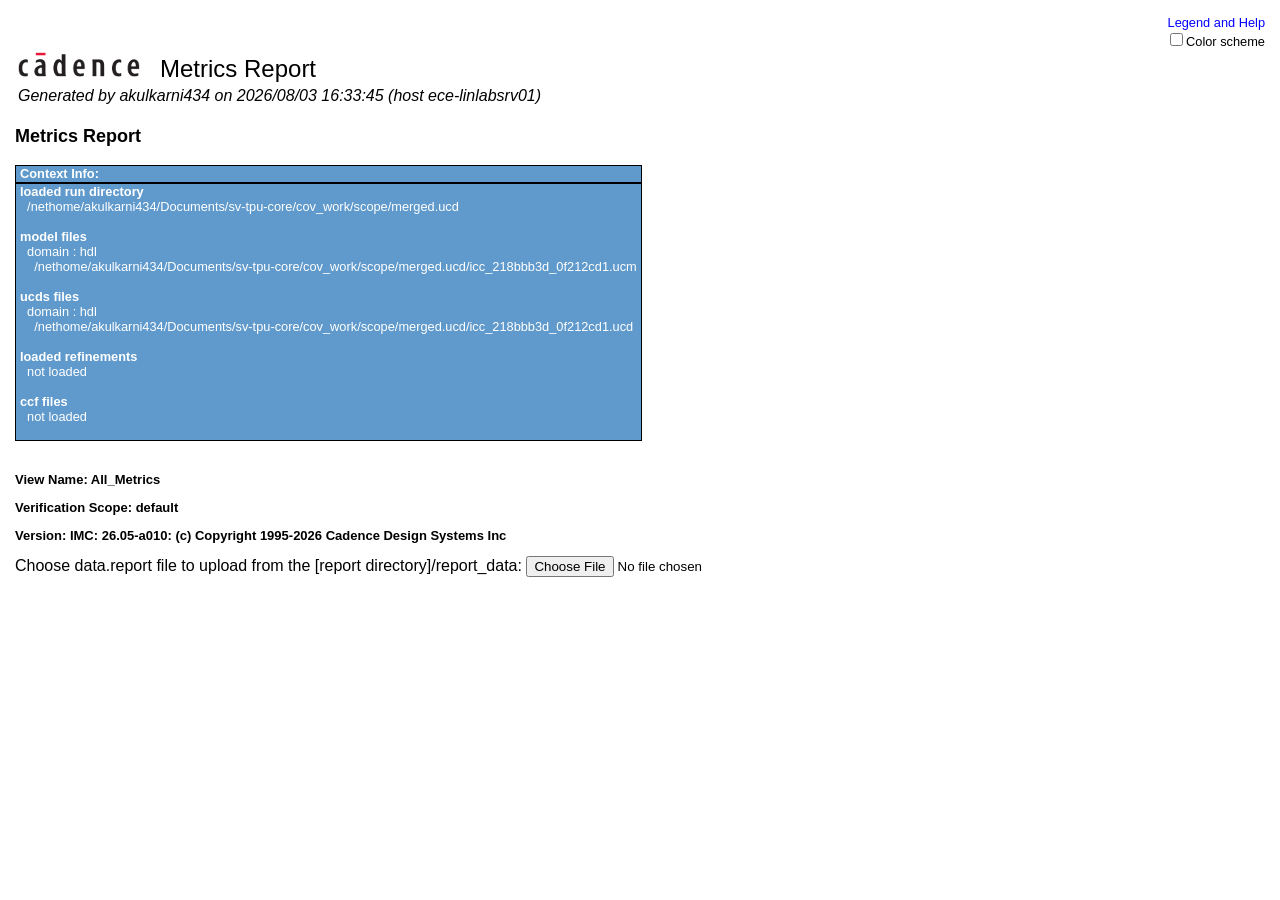
==== cov_work/functional_summary/index_local.html @ a04333dd "updated file log reports" ====
<!DOCTYPE html>
<html>
<head>

<title>Metrics Report</title>
    <script>
        var isDetachable = 1;
        var isReportWithIcons = 0;
        var testName = "data_03-08-2026_04~33~45.report";
    </script>
<!--link type="text/css" rel="stylesheet" href="lib/jquery-ui.css" /-->
<script src="resources/lib/jquery-1.11.1.min.js" type="text/javascript"></script>
<script src="resources/lib/jquery-ui.min.js" type="text/javascript"></script>
<link href="resources/skin-win7/ui.fancytree_no_wrap_title.css" rel="stylesheet" type="text/css">

<script src="resources/src/jquery.fancytree.js" type="text/javascript"></script>
<script src="resources/src/jquery.fancytree.table.js" type="text/javascript"></script>
<script src="resources/src/jquery.fancytree.filter.js" type="text/javascript"></script>
<link type="text/css" rel="stylesheet" href="resources/lib/layout-default-latest.css"/>
<script type="text/javascript" src="resources/lib/jquery.layout-1.3.0.rc30.80.js"></script>
<link href="resources/report/sample.css" rel="stylesheet" type="text/css">
<script src="resources/report/sample.js" type="text/javascript"></script>
<script src="resources/lib/tables_common.js" type="text/javascript"></script>




<!-- For deviding the page to two  -->
<link type="text/css" rel="stylesheet" href="./resources/imc.css"/>



<!-- Add code to initialize the tree when the document is loaded: -->
<script type="text/javascript">
    var tree_table_name_column_index = 2;
    var filesInZip =  -1;
    function postLoadAction(noShow) {
       //callback for tree post load
        showLoading(false);
    }
</script>


</head>


<body class="example">

<!-- manually attach allowOverflow method to pane -->

    <!-- onmouseover="myLayout.allowOverflow('north')" onmouseout="myLayout.resetOverflow(this)"-->

    <p class="fs"><a STYLE="float: right" class="namet" href="resources/legend.html">Legend and Help</a>
            <br>
            <label class="fs" STYLE="float: right"><input class="fs" type="checkbox" id="colorSet"
                                                          title="Color Settings"
                                                          onClick="changeColor()">Color scheme</label>
    </p>
<table width="100%" class="print-friendly">
    <tr>
        <td style="font-size:x-large"><img border="0" src="./resources/cdnlogo.png">&nbsp;&nbsp;&nbsp;Metrics Report</font>
        </td>
    </tr>
    <tr>
        <td><i>Generated by akulkarni434 on 2026/08/03 16:33:45 (host ece-linlabsrv01)</i></td>
    </tr>

</table>

<p class="title">Metrics Report</p>
<table class="print-friendly summary_table">
    <thead>
    <tr>
        <th class="wht_wider"><b>Context Info:</b></th>
    </tr>
    </thead>
    <tr>
        <td class="wht_wider">
        <b>loaded run directory</b><br>&nbsp;&nbsp;/nethome/akulkarni434/Documents/sv-tpu-core/cov_work/scope/merged.ucd<br><br><b>model files</b><br>&nbsp;&nbsp;domain : hdl<br>&nbsp;&nbsp;&nbsp;&nbsp;/nethome/akulkarni434/Documents/sv-tpu-core/cov_work/scope/merged.ucd/icc_218bbb3d_0f212cd1.ucm<br><br><b>ucds files</b><br>&nbsp;&nbsp;domain : hdl<br>&nbsp;&nbsp;&nbsp;&nbsp;/nethome/akulkarni434/Documents/sv-tpu-core/cov_work/scope/merged.ucd/icc_218bbb3d_0f212cd1.ucd<br><br><b>loaded refinements</b><br>&nbsp;&nbsp;not loaded<br><br><b>ccf files</b><br>&nbsp;&nbsp;not loaded<br><br>
        </td>
    </tr>
</table>
<!--RANK HTML LINK PLACEHOLDER--><BR>
<p class="subtitle">View Name: All_Metrics</p>

<p class="subtitle">Verification Scope: default</p>


<p class="subtitle">Version: IMC: 26.05-a010: (c) Copyright 1995-2026 Cadence Design Systems Inc</p>

        <div id="fileChoser">
        <label for="file">Choose data.report file to upload from the [report directory]/report_data:   </label>
        <input type="file" id="files" name="file" accept=".report"/>
        </div>
    <div id="filter_div"  class="description">
        <p>
            <label><b>Verification Hierarchy&nbsp;&nbsp;&nbsp;&nbsp;&nbsp;&nbsp;</b></label>
            <label>Filter by name:</label>
            <input name="search1" placeholder="Filter...">
            <button id="btnResetSearch1">&times;</button>
                
                <span id="matches1"></span>
            <label>&nbsp;&nbsp;&nbsp;&nbsp; </label>
            <button onClick = 'expandAll(true);' title="Expand All">+</button><button onClick = 'expandAll(false);' title="Collapse All">-</button>
        </p>

    </div>
    <div top=20px left=40px id="loading" width=100% align="center"> <img align="center" src="resources/report/spinner.gif" border="0" /> </div>
    <table id="treetable">
        <colgroup>

                <col width="100px">

            </col>

                <col width="100px">

            </col>

                <col width="500px">

            </col>

                <col width="100px">

            </col>

                <col width="100px">

            </col>

                <col width="100px">

            </col>

        </colgroup>
        <thead>
        <tr>
            <th class="wht">
                    Exclusion Rule Type

            </th>
            <th class="wht">
                    UNR

            </th>
            <th class="wht_wider">
                    Name

            </th>
            <th class="wht">
                    Overall Average Grade

            </th>
            <th class="wht">
                    Overall Covered

            </th>
            <th class="wht">
                    Assertion Status Grade

            </th>


        </tr>
        </tr>
        </thead>
        <tbody>
        <tr>
            <td></td>
            <td></td>
            <td></td>
            <td></td>
            <td></td>
        </tr>
        </tbody>
    </table>




<script>
    function initUI(noShowTable) {


            readTreeDataFromFile();

    }

    showLoading(true);

    if (isDetachable) {
        addFileChooserHandler();

    } else {
         createFileFromUrl('report_data/' + testName, testName, 'text/plain').then(file => mapFile());
    }
    showDiv('loading', false);

</script>

</body>
</html>
---- cov_work/functional_summary/resources/skin-win7/ui.fancytree_no_wrap_title.css ----
/*!
 * Fancytree "Win7" skin.
 *
 * DON'T EDIT THE CSS FILE DIRECTLY, since it is automatically generated from
 * the LESS templates.
 */
/*******************************************************************************
 * Common Styles for Fancytree Skins.
 *
 * This section is automatically generated from the `skin-common.less` template.
 ******************************************************************************/
/*------------------------------------------------------------------------------
 * Helpers
 *----------------------------------------------------------------------------*/
.ui-helper-hidden {
    display: none;
}
/*------------------------------------------------------------------------------
 * Container and UL / LI
 *----------------------------------------------------------------------------*/
ul.fancytree-container {
    font-family: tahoma, arial, helvetica;
    font-size: 10pt;
    white-space: nowrap;
    padding: 3px;
    margin: 0;
    background-color: white;
    border: 1px dotted gray;
    overflow: auto;
    min-height: 0%;
    position: relative;
}
ul.fancytree-container ul {
    padding: 0 0 0 16px;
    margin: 0;
}
ul.fancytree-container li {
    list-style-image: none;
    list-style-position: outside;
    list-style-type: none;
    -moz-background-clip: border;
    -moz-background-inline-policy: continuous;
    -moz-background-origin: padding;
    background-attachment: scroll;
    background-color: transparent;
    background-position: 0px 0px;
    background-repeat: repeat-y;
    background-image: none;
    margin: 0;
}
ul.fancytree-container li.fancytree-lastsib {
    background-image: none;
}
ul.fancytree-no-connector > li {
    background-image: none;
}
.ui-fancytree-disabled ul.fancytree-container {
    opacity: 0.5;
    background-color: silver;
}
/*------------------------------------------------------------------------------
 * Common icon definitions
 *----------------------------------------------------------------------------*/
span.fancytree-empty,
span.fancytree-vline,
span.fancytree-expander,
span.fancytree-icon,
span.fancytree-checkbox,
span.fancytree-radio,
span.fancytree-drag-helper-img,
#fancytree-drop-marker {
    width: 16px;
    height: 16px;
    display: inline-block;
    vertical-align: top;
    background-repeat: no-repeat;
    background-position: left;
    background-image: url("icons.gif");
    background-position: 0px 0px;
}
span.fancytree-icon,
span.fancytree-checkbox,
span.fancytree-expander,
span.fancytree-radio,
span.fancytree-custom-icon {
    margin-top: 2px;
}
/* Used by iconclass option */
span.fancytree-custom-icon {
    display: inline-block;
}
/* Used by 'icon' node option: */
img.fancytree-icon {
    width: 16px;
    height: 16px;
    margin-left: 3px;
    margin-top: 2px;
    vertical-align: top;
    border-style: none;
}
/*------------------------------------------------------------------------------
 * Expander icon
 *
 * Note: IE6 doesn't correctly evaluate multiples class names,
 *		 so we create combined class names that can be used in the CSS.
 *
 * Prefix: fancytree-exp-
 * 1st character: 'e': expanded, 'c': collapsed, 'n': no children
 * 2nd character (optional): 'd': lazy (Delayed)
 * 3rd character (optional): 'l': Last sibling
 *----------------------------------------------------------------------------*/
span.fancytree-expander {
    cursor: pointer;
}
.fancytree-exp-n span.fancytree-expander,
.fancytree-exp-nl span.fancytree-expander {
    background-image: none;
    cursor: default;
}
.fancytree-exp-n span.fancytree-expander,
.fancytree-exp-n span.fancytree-expander:hover {
    background-position: 0px -64px;
}
.fancytree-exp-nl span.fancytree-expander,
.fancytree-exp-nl span.fancytree-expander:hover {
    background-position: -16px -64px;
}
.fancytree-exp-c span.fancytree-expander {
    background-position: 0px -80px;
}
.fancytree-exp-c span.fancytree-expander:hover {
    background-position: -16px -80px;
}
.fancytree-exp-cl span.fancytree-expander {
    background-position: 0px -96px;
}
.fancytree-exp-cl span.fancytree-expander:hover {
    background-position: -16px -96px;
}
.fancytree-exp-cd span.fancytree-expander {
    background-position: -64px -80px;
}
.fancytree-exp-cd span.fancytree-expander:hover {
    background-position: -80px -80px;
}
.fancytree-exp-cdl span.fancytree-expander {
    background-position: -64px -96px;
}
.fancytree-exp-cdl span.fancytree-expander:hover {
    background-position: -80px -96px;
}
.fancytree-exp-e span.fancytree-expander,
.fancytree-exp-ed span.fancytree-expander {
    background-position: -32px -80px;
}
.fancytree-exp-e span.fancytree-expander:hover,
.fancytree-exp-ed span.fancytree-expander:hover {
    background-position: -48px -80px;
}
.fancytree-exp-el span.fancytree-expander,
.fancytree-exp-edl span.fancytree-expander {
    background-position: -32px -96px;
}
.fancytree-exp-el span.fancytree-expander:hover,
.fancytree-exp-edl span.fancytree-expander:hover {
    background-position: -48px -96px;
}
/*------------------------------------------------------------------------------
 * Checkbox icon
 *----------------------------------------------------------------------------*/
span.fancytree-checkbox {
    margin-left: 3px;
    background-position: 0px -32px;
}
span.fancytree-checkbox:hover {
    background-position: -16px -32px;
}
.fancytree-partsel span.fancytree-checkbox {
    background-position: -64px -32px;
}
.fancytree-partsel span.fancytree-checkbox:hover {
    background-position: -80px -32px;
}
.fancytree-selected span.fancytree-checkbox {
    background-position: -32px -32px;
}
.fancytree-selected span.fancytree-checkbox:hover {
    background-position: -48px -32px;
}
.fancytree-unselectable span.fancytree-checkbox,
.fancytree-unselectable span.fancytree-checkbox:hover {
    opacity: 0.4;
    filter: alpha(opacity=40);
    background-position: 0px -32px;
}
/*------------------------------------------------------------------------------
 * Radiobutton icon
 * This is a customization, that may be activated by overriding the 'checkbox'
 * class name as 'fancytree-radio' in the tree options.
 *----------------------------------------------------------------------------*/
.fancytree-radio span.fancytree-checkbox {
    background-position: 0px -48px;
}
.fancytree-radio span.fancytree-checkbox:hover {
    background-position: -16px -48px;
}
.fancytree-radio .fancytree-partsel span.fancytree-checkbox {
    background-position: -64px -48px;
}
.fancytree-radio .fancytree-partsel span.fancytree-checkbox:hover {
    background-position: -80px -48px;
}
.fancytree-radio .fancytree-selected span.fancytree-checkbox {
    background-position: -32px -48px;
}
.fancytree-radio .fancytree-selected span.fancytree-checkbox:hover {
    background-position: -48px -48px;
}
.fancytree-radio .fancytree-unselectable span.fancytree-checkbox,
.fancytree-radio .fancytree-unselectable span.fancytree-checkbox:hover {
    background-position: 0px -48px;
}
/*------------------------------------------------------------------------------
 * Node type icon
 * Note: IE6 doesn't correctly evaluate multiples class names,
 *		 so we create combined class names that can be used in the CSS.
 *
 * Prefix: fancytree-ico-
 * 1st character: 'e': expanded, 'c': collapsed
 * 2nd character (optional): 'f': folder
 *----------------------------------------------------------------------------*/
span.fancytree-icon {
    margin-left: 3px;
    background-position: 0px 0px;
}
/* Documents */
.fancytree-ico-c span.fancytree-icon:hover {
    background-position: -16px 0px;
}
.fancytree-has-children.fancytree-ico-c span.fancytree-icon {
    background-position: -32px 0px;
}
.fancytree-has-children.fancytree-ico-c span.fancytree-icon:hover {
    background-position: -48px 0px;
}
.fancytree-ico-e span.fancytree-icon {
    background-position: -64px 0px;
}
.fancytree-ico-e span.fancytree-icon:hover {
    background-position: -80px 0px;
}
/* Folders */
.fancytree-ico-cf span.fancytree-icon {
    background-position: 0px -16px;
}
.fancytree-ico-cf span.fancytree-icon:hover {
    background-position: -16px -16px;
}
.fancytree-has-children.fancytree-ico-cf span.fancytree-icon {
    background-position: -32px -16px;
}
.fancytree-has-children.fancytree-ico-cf span.fancytree-icon:hover {
    background-position: -48px -16px;
}
.fancytree-ico-ef span.fancytree-icon {
    background-position: -64px -16px;
}
.fancytree-ico-ef span.fancytree-icon:hover {
    background-position: -80px -16px;
}
.fancytree-loading span.fancytree-expander,
.fancytree-loading span.fancytree-expander:hover,
.fancytree-statusnode-wait span.fancytree-icon,
.fancytree-statusnode-wait span.fancytree-icon:hover {
    background-image: url("loading.gif");
    background-position: 0px 0px;
}
/* Status node icons */
.fancytree-statusnode-error span.fancytree-icon,
.fancytree-statusnode-error span.fancytree-icon:hover {
    background-position: 0px -112px;
}
/*------------------------------------------------------------------------------
 * Node titles and highlighting
 *----------------------------------------------------------------------------*/
span.fancytree-node {
    /* See #117 */
    display: flex;
    width: 100%;
    margin-top: 1px;
    min-height: 20px;
}
span.fancytree-title {
    color: black;
    cursor: pointer;
    display: inline;
    vertical-align: top;
    min-height: 20px;
    padding: 0 3px 0 3px;
    margin: 0px 0 0 3px;
    border: 1px solid transparent;
    -webkit-border-radius: 3px;
    -moz-border-radius: 3px;
    -ms-border-radius: 3px;
    -o-border-radius: 3px;
    border-radius: 3px;
    text-wrap: nowrap;
}
span.fancytree-node.fancytree-error span.fancytree-title {
    color: red;
}
/*------------------------------------------------------------------------------
 * Drag'n'drop support
 *----------------------------------------------------------------------------*/
div.fancytree-drag-helper a {
    border: 1px solid gray;
    background-color: white;
    padding-left: 5px;
    padding-right: 5px;
    opacity: 0.8;
}
div.fancytree-drag-helper.fancytree-drop-reject {
    border-color: red;
}
div.fancytree-drop-accept span.fancytree-drag-helper-img {
    background-position: -32px -112px;
}
div.fancytree-drop-reject span.fancytree-drag-helper-img {
    background-position: -16px -112px;
}
/*** Drop marker icon *********************************************************/
#fancytree-drop-marker {
    width: 32px;
    position: absolute;
    background-position: 0px -128px;
    margin: 0;
}
#fancytree-drop-marker.fancytree-drop-after,
#fancytree-drop-marker.fancytree-drop-before {
    width: 64px;
    background-position: 0px -144px;
}
#fancytree-drop-marker.fancytree-drop-copy {
    background-position: -64px -128px;
}
#fancytree-drop-marker.fancytree-drop-move {
    background-position: -32px -128px;
}
/*** Source node while dragging ***********************************************/
span.fancytree-drag-source {
    background-color: #e0e0e0;
}
span.fancytree-drag-source span.fancytree.title {
    color: gray;
}
/*** Target node while dragging cursor is over it *****************************/
span.fancytree-drop-target.fancytree-drop-accept a {
    background-color: #3169C6 !important;
    color: white !important;
    /* @ IE6 */
    text-decoration: none;
}
/*------------------------------------------------------------------------------
 * 'table' extension
 *----------------------------------------------------------------------------*/
table.fancytree-ext-table {
    border-collapse: collapse;
}
table.fancytree-ext-table span.fancytree-node {
    display: flex;
    overflow: auto;
}
/*------------------------------------------------------------------------------
 * 'columnview' extension
 *----------------------------------------------------------------------------*/
table.fancytree-ext-columnview tbody tr td {
    position: relative;
    border: 1px solid gray;
    vertical-align: top;
    overflow: auto;
}
table.fancytree-ext-columnview tbody tr td > ul {
    padding: 0;
}
table.fancytree-ext-columnview tbody tr td > ul li {
    list-style-image: none;
    list-style-position: outside;
    list-style-type: none;
    -moz-background-clip: border;
    -moz-background-inline-policy: continuous;
    -moz-background-origin: padding;
    background-attachment: scroll;
    background-color: transparent;
    background-position: 0px 0px;
    background-repeat: repeat-y;
    background-image: none;
    /* no v-lines */
    margin: 0;
}
table.fancytree-ext-columnview span.fancytree-node {
    position: relative;
    /* allow positioning of embedded spans */
    display: inline-block;
}
table.fancytree-ext-columnview span.fancytree-node.fancytree-expanded {
    background-color: #CBE8F6;
}
table.fancytree-ext-columnview .fancytree-has-children span.fancytree-cv-right {
    position: absolute;
    right: 3px;
    background-position: 0px -80px;
}
table.fancytree-ext-columnview .fancytree-has-children span.fancytree-cv-right:hover {
    background-position: -16px -80px;
}
/*------------------------------------------------------------------------------
 * 'filter' extension
 *----------------------------------------------------------------------------*/
.fancytree-ext-filter-dimm span.fancytree-node span.fancytree-title {
    color: silver;
    font-weight: lighter;
}
.fancytree-ext-filter-dimm tr.fancytree-submatch span.fancytree-title,
.fancytree-ext-filter-dimm span.fancytree-node.fancytree-submatch span.fancytree-title {
    color: black;
    font-weight: normal;
}
.fancytree-ext-filter-dimm tr.fancytree-match span.fancytree-title,
.fancytree-ext-filter-dimm span.fancytree-node.fancytree-match span.fancytree-title {
    color: black;
    font-weight: bold;
}
.fancytree-ext-filter-hide tr.fancytree-hide,
.fancytree-ext-filter-hide span.fancytree-node.fancytree-hide {
    display: none;
}
.fancytree-ext-filter-hide tr.fancytree-submatch span.fancytree-title,
.fancytree-ext-filter-hide span.fancytree-node.fancytree-submatch span.fancytree-title {
    color: silver;
    font-weight: lighter;
}
.fancytree-ext-filter-hide tr.fancytree-match span.fancytree-title,
.fancytree-ext-filter-hide span.fancytree-node.fancytree-match span.fancytree-title {
    color: black;
    font-weight: normal;
}
/*------------------------------------------------------------------------------
 * 'wide' extension
 *----------------------------------------------------------------------------*/
ul.fancytree-ext-wide {
    position: relative;
    min-width: 100%;
    z-index: 2;
    -webkit-box-sizing: border-box;
    -moz-box-sizing: border-box;
    box-sizing: border-box;
}
ul.fancytree-ext-wide span.fancytree-node > span {
    position: relative;
    z-index: 2;
}
ul.fancytree-ext-wide span.fancytree-node span.fancytree-title {
    position: absolute;
    z-index: 1;
    left: 0px;
    width: 100%;
    margin-left: 0;
    margin-right: 0;
    -webkit-box-sizing: border-box;
    -moz-box-sizing: border-box;
    box-sizing: border-box;
}
/*******************************************************************************
 * Styles specific to this skin.
 *
 * This section is automatically generated from the `ui-fancytree.less` template.
 ******************************************************************************/
/*******************************************************************************
 * Node titles
 */
span.fancytree-active .fancytree-title,
span.fancytree-selected .fancytree-title {
    border-color: #d9d9d9;
    background: #e5e5e5;
    color: inherit;
    background: -moz-linear-gradient(top, #fafafb 0%, #e5e5e5 100%);
    background: -webkit-gradient(linear, left top, left bottom, color-stop(0%, #fafafb), color-stop(100%, #e5e5e5));
    background: -webkit-linear-gradient(top, #fafafb 0%, #e5e5e5 100%);
    background: -o-linear-gradient(top, #fafafb 0%, #e5e5e5 100%);
    background: -ms-linear-gradient(top, #fafafb 0%, #e5e5e5 100%);
    background: linear-gradient(to bottom, #fafafb 0%, #e5e5e5 100%);
    filter: progid:DXImageTransform.Microsoft.gradient(startColorstr='#fafafb', endColorstr='#e5e5e5', GradientType=0);
}
span.fancytree-selected .fancytree-title {
    font-style: italic;
}
.fancytree-treefocus span.fancytree-active .fancytree-title,
.fancytree-treefocus span.fancytree-selected .fancytree-title {
    border-color: #99defd;
    background: #f6fbfd;
    color: inherit;
    background: -moz-linear-gradient(top, #f6fbfd 0%, #d5effc 100%);
    background: -webkit-gradient(linear, left top, left bottom, color-stop(0%, #f6fbfd), color-stop(100%, #d5effc));
    background: -webkit-linear-gradient(top, #f6fbfd 0%, #d5effc 100%);
    background: -o-linear-gradient(top, #f6fbfd 0%, #d5effc 100%);
    background: -ms-linear-gradient(top, #f6fbfd 0%, #d5effc 100%);
    background: linear-gradient(to bottom, #f6fbfd 0%, #d5effc 100%);
    filter: progid:DXImageTransform.Microsoft.gradient(startColorstr='#f6fbfd', endColorstr='#d5effc', GradientType=0);
}
.fancytree-treefocus span.fancytree-focused span.fancytree-title {
    border: 1px solid #719acb;
}
span.fancytree-title:hover {
    border-color: #d8f0fa;
    background: #f8fcfe;
    color: inherit;
    background: -moz-linear-gradient(top, #f8fcfe 0%, #eff9fe 100%);
    background: -webkit-gradient(linear, left top, left bottom, color-stop(0%, #f8fcfe), color-stop(100%, #eff9fe));
    background: -webkit-linear-gradient(top, #f8fcfe 0%, #eff9fe 100%);
    background: -o-linear-gradient(top, #f8fcfe 0%, #eff9fe 100%);
    background: -ms-linear-gradient(top, #f8fcfe 0%, #eff9fe 100%);
    background: linear-gradient(to bottom, #f8fcfe 0%, #eff9fe 100%);
    filter: progid:DXImageTransform.Microsoft.gradient(startColorstr='#f8fcfe', endColorstr='#eff9fe', GradientType=0);
}
span.fancytree-active .fancytree-title:hover,
span.fancytree-selected .fancytree-title:hover {
    border-color: #719acb;
    background: #f2f9fd;
    color: inherit;
    background: -moz-linear-gradient(top, #f2f9fd 0%, #c4e8fa 100%);
    background: -webkit-gradient(linear, left top, left bottom, color-stop(0%, #f2f9fd), color-stop(100%, #c4e8fa));
    background: -webkit-linear-gradient(top, #f2f9fd 0%, #c4e8fa 100%);
    background: -o-linear-gradient(top, #f2f9fd 0%, #c4e8fa 100%);
    background: -ms-linear-gradient(top, #f2f9fd 0%, #c4e8fa 100%);
    background: linear-gradient(to bottom, #f2f9fd 0%, #c4e8fa 100%);
    filter: progid:DXImageTransform.Microsoft.gradient(startColorstr='#f2f9fd', endColorstr='#c4e8fa', GradientType=0);
}
/*******************************************************************************
 * 'table' extension
 */
table.fancytree-ext-table tbody tr td {
    border: 1px solid #ededed;
}
table.fancytree-ext-table tbody tr:hover {
    border-color: inherit;
    background: #f8fcfe;
    color: inherit;
    background: -moz-linear-gradient(top, #f8fcfe 0%, #eff9fe 100%);
    background: -webkit-gradient(linear, left top, left bottom, color-stop(0%, #f8fcfe), color-stop(100%, #eff9fe));
    background: -webkit-linear-gradient(top, #f8fcfe 0%, #eff9fe 100%);
    background: -o-linear-gradient(top, #f8fcfe 0%, #eff9fe 100%);
    background: -ms-linear-gradient(top, #f8fcfe 0%, #eff9fe 100%);
    background: linear-gradient(to bottom, #f8fcfe 0%, #eff9fe 100%);
    filter: progid:DXImageTransform.Microsoft.gradient(startColorstr='#f8fcfe', endColorstr='#eff9fe', GradientType=0);
    outline: 1px solid #d8f0fa;
}
table.fancytree-ext-table tbody tr.fancytree-focused {
    outline: 1px dotted #090402;
}
table.fancytree-ext-table tbody span.fancytree-focused span.fancytree-title {
    outline: solid dotted black;
}
table.fancytree-ext-table tbody span.fancytree-title:hover {
    border: 1px solid transparent;
    background: inherit;
    background: transparent;
    background: none;
    filter: none;
}
table.fancytree-ext-table tbody tr.fancytree-active:hover,
table.fancytree-ext-table tbody tr.fancytree-selected:hover {
    border-color: inherit;
    background: #f2f9fd;
    color: inherit;
    background: -moz-linear-gradient(top, #f2f9fd 0%, #c4e8fa 100%);
    background: -webkit-gradient(linear, left top, left bottom, color-stop(0%, #f2f9fd), color-stop(100%, #c4e8fa));
    background: -webkit-linear-gradient(top, #f2f9fd 0%, #c4e8fa 100%);
    background: -o-linear-gradient(top, #f2f9fd 0%, #c4e8fa 100%);
    background: -ms-linear-gradient(top, #f2f9fd 0%, #c4e8fa 100%);
    background: linear-gradient(to bottom, #f2f9fd 0%, #c4e8fa 100%);
    filter: progid:DXImageTransform.Microsoft.gradient(startColorstr='#f2f9fd', endColorstr='#c4e8fa', GradientType=0);
    outline: 1px solid #B6E6FB;
}
table.fancytree-ext-table tbody tr.fancytree-active,
table.fancytree-ext-table tbody tr.fancytree-selected {
    border-color: inherit;
    background: #f6fbfd;
    color: inherit;
    background: -moz-linear-gradient(top, #f6fbfd 0%, #d5effc 100%);
    background: -webkit-gradient(linear, left top, left bottom, color-stop(0%, #f6fbfd), color-stop(100%, #d5effc));
    background: -webkit-linear-gradient(top, #f6fbfd 0%, #d5effc 100%);
    background: -o-linear-gradient(top, #f6fbfd 0%, #d5effc 100%);
    background: -ms-linear-gradient(top, #f6fbfd 0%, #d5effc 100%);
    background: linear-gradient(to bottom, #f6fbfd 0%, #d5effc 100%);
    filter: progid:DXImageTransform.Microsoft.gradient(startColorstr='#f6fbfd', endColorstr='#d5effc', GradientType=0);
    outline: 1px solid #99DEFD;
}
---- cov_work/functional_summary/resources/lib/layout-default-latest.css ----
/*
 * Default Layout Theme
 *
 * Created for jquery.layout 
 *
 * Copyright (c) 2010 
 *   Fabrizio Balliano (http://www.fabrizioballiano.net)
 *   Kevin Dalman (http://allpro.net)
 *
 * Dual licensed under the GPL (http://www.gnu.org/licenses/gpl.html)
 * and MIT (http://www.opensource.org/licenses/mit-license.php) licenses.
 *
 * Last Updated: 2010-02-10
 * NOTE: For best code readability, view this with a fixed-space font and tabs equal to 4-chars
 */

/*
 *	DEFAULT FONT
 *	Just to make demo-pages look better - not actually relevant to Layout!
 */
body {
	font-family: Geneva, Arial, Helvetica, sans-serif;
	font-size:   100%;
	*font-size:  80%;
}

/*
 *	PANES & CONTENT-DIVs
 */
.ui-layout-pane { /* all 'panes' */
	background:	#FFF; 
	border:		1px solid #BBB;
	padding:	10px; 
	overflow:	auto;
	/* DO NOT add scrolling (or padding) to 'panes' that have a content-div,
	   otherwise you may get double-scrollbars - on the pane AND on the content-div
	   - use ui-layout-wrapper class if pane has a content-div
	   - use ui-layout-container if pane has an inner-layout
	*/
	}
	/* (scrolling) content-div inside pane allows for fixed header(s) and/or footer(s) */
	.ui-layout-content {
		padding:	10px;
		position:	relative; /* contain floated or positioned elements */
		overflow:	auto; /* add scrolling to content-div */
	}

/*
 *	UTILITY CLASSES
 *	Must come AFTER pane-class above so will override
 *	These classes are NOT auto-generated and are NOT used by Layout
 */
.layout-child-container,
.layout-content-container {
	padding:	0;
	overflow:	hidden;
}
.layout-child-container {
	border:		0; /* remove border because inner-layout-panes probably have borders */
}
.layout-scroll {
	overflow:	auto;
}
.layout-hide {
	display:	none;
}

/*
 *	RESIZER-BARS
 */
.ui-layout-resizer	{ /* all 'resizer-bars' */
	background:		#DDD;
	border:			1px solid #BBB;
	border-width:	0;
	}
	.ui-layout-resizer-drag {		/* REAL resizer while resize in progress */
	}
	.ui-layout-resizer-hover	{	/* affects both open and closed states */
	}
	/* NOTE: It looks best when 'hover' and 'dragging' are set to the same color,
		otherwise color shifts while dragging when bar can't keep up with mouse */
	.ui-layout-resizer-open-hover ,	/* hover-color to 'resize' */
	.ui-layout-resizer-dragging {	/* resizer beging 'dragging' */
		background: #C4E1A4;
	}
	.ui-layout-resizer-dragging {	/* CLONED resizer being dragged */
		border: 	 1px solid #BBB;
	}
	.ui-layout-resizer-north-dragging,
	.ui-layout-resizer-south-dragging {
		border-width:	1px 0;
	}
	.ui-layout-resizer-west-dragging,
	.ui-layout-resizer-east-dragging {
		border-width:	0 1px;
	}
	/* NOTE: Add a 'dragging-limit' color to provide visual feedback when resizer hits min/max size limits */
	.ui-layout-resizer-dragging-limit {	/* CLONED resizer at min or max size-limit */
		background: #E1A4A4; /* red */
	}

	.ui-layout-resizer-closed-hover	{ /* hover-color to 'slide open' */
		background: #EBD5AA;
	}
	.ui-layout-resizer-sliding {	/* resizer when pane is 'slid open' */
		opacity: .10; /* show only a slight shadow */
		filter:  alpha(opacity=10);
		}
		.ui-layout-resizer-sliding-hover {	/* sliding resizer - hover */
			opacity: 1.00; /* on-hover, show the resizer-bar normally */
			filter:  alpha(opacity=100);
		}
		/* sliding resizer - add 'outside-border' to resizer on-hover 
		 * this sample illustrates how to target specific panes and states */
		.ui-layout-resizer-north-sliding-hover	{ border-bottom-width:	1px; }
		.ui-layout-resizer-south-sliding-hover	{ border-top-width:		1px; }
		.ui-layout-resizer-west-sliding-hover	{ border-right-width:	1px; }
		.ui-layout-resizer-east-sliding-hover	{ border-left-width:	1px; }

/*
 *	TOGGLER-BUTTONS
 */
.ui-layout-toggler {
	border: 1px solid #BBB; /* match pane-border */
	background-color: #BBB;
	}
	.ui-layout-resizer-hover .ui-layout-toggler {
		opacity: .60;
		filter:  alpha(opacity=60);
	}
	.ui-layout-toggler-hover , /* need when NOT resizable */
	.ui-layout-resizer-hover .ui-layout-toggler-hover { /* need specificity when IS resizable */
		background-color: #FC6;
		opacity: 1.00;
		filter:  alpha(opacity=100);
	}
	.ui-layout-toggler-north ,
	.ui-layout-toggler-south {
		border-width: 0 1px; /* left/right borders */
	}
	.ui-layout-toggler-west ,
	.ui-layout-toggler-east {
		border-width: 1px 0; /* top/bottom borders */
	}
	/* hide the toggler-button when the pane is 'slid open' */
	.ui-layout-resizer-sliding  .ui-layout-toggler {
		display: none;
	}
	/*
	 *	style the text we put INSIDE the togglers
	 */
	.ui-layout-toggler .content {
		color:			#666;
		font-size:		12px;
		font-weight:	bold;
		width:			100%;
		padding-bottom:	0.35ex; /* to 'vertically center' text inside text-span */
	}

/*
 *	PANE-MASKS
 *	these styles are hard-coded on mask elems, but are also 
 *	included here as !important to ensure will overrides any generic styles
 */
.ui-layout-mask {
	border:		none !important;
	padding:	0 !important;
	margin:		0 !important;
	overflow:	hidden !important;
	position:	absolute !important;
	opacity:	0 !important;
	filter:		Alpha(Opacity="0") !important;
}
.ui-layout-mask-inside-pane { /* masks always inside pane EXCEPT when pane is an iframe */
	top:		0 !important;
	left:		0 !important;
	width:		100% !important;
	height:		100% !important;
}
div.ui-layout-mask {}		/* standard mask for iframes */
iframe.ui-layout-mask {}	/* extra mask for objects/applets */

/*
 *	Default printing styles
 */
@media print {
	/*
	 *	Unless you want to print the layout as it appears onscreen,
	 *	these html/body styles are needed to allow the content to 'flow'
	 */
	html {
		height:		auto !important;
		overflow:	visible !important;
	}
	body.ui-layout-container {
		position:	static !important;
		top:		auto !important;
		bottom:		auto !important;
		left:		auto !important;
		right:		auto !important;
		/* only IE6 has container width & height set by Layout */
		_width:		auto !important;
		_height:	auto !important;
	}
	.ui-layout-resizer, .ui-layout-toggler {
		display:	none !important;
	}
	/*
	 *	Default pane print styles disables positioning, borders and backgrounds.
	 *	You can modify these styles however it suit your needs.
	 */
	.ui-layout-pane {
		border:		none !important;
		background:	 transparent !important;
		position:	relative !important;
		top:		auto !important;
		bottom:		auto !important;
		left:		auto !important;
		right:		auto !important;
		width:		auto !important;
		height:		auto !important;
		overflow:	visible !important;
	}
}
---- cov_work/functional_summary/resources/report/sample.css ----
a.external {
	background: url("[data-uri]") 100% 50% no-repeat;
	padding-right: 13px;
}
body.example {
	margin: 15px;
	font-family: sans-serif;
	font-size: 1em;
}
body.example h1 {
	font-size: 1.2em;
}
body.example h2 {
	font-size: 1em;
}

body.example .description,
body.example .sample-links {
/*	border: thin solid gray; */
	background: #f8f8f8 url(images/bg_fallback.png) 0 0 repeat-x;
    background: -moz-linear-gradient(top, #f8f8f8 0%, #d4d4d4 100%);
    background: -webkit-gradient(linear, left top, left bottom, color-stop(0%,#f8f8f8), color-stop(100%,#d4d4d4));
    background: -webkit-linear-gradient(top, #f8f8f8 0%,#d4d4d4 100%);
    background: -o-linear-gradient(top, #f8f8f8 0%,#d4d4d4 100%);
    background: -ms-linear-gradient(top, #f8f8f8 0%,#d4d4d4 100%);
    background: linear-gradient(top, #f8f8f8 0%,#d4d4d4 100%);
    -webkit-box-shadow: 0 1px 0 rgba(255,255,255,0.6) inset;
    -moz-box-shadow: 0 1px 0 rgba(255,255,255,0.6) inset;
    box-shadow: 0 1px 0 rgba(255,255,255,0.6) inset;   
    border: 1px solid #B6B6B6;
	padding: 5px;
	margin: 5px 0;
	font-size: small;
}

p.version-info {
	color: gray;
	font-size: 0.6em;
}

p.warning,
p.info,
div.info {
	font-size: small;
	background-color: #ffffa0;
	background-image: url(../doc/iconInfo_32x32.png);
	background-repeat: no-repeat;
	padding: 5px;
	padding-left: 40px;
	min-height: 25px;
}
.sampleButtonContainer
{
	margin-right: 10px;
}
.sampleButtonContainer a
{
	color: navy;
	text-decoration: none;
	padding: 1px 3px;
	font-size: 50%;
}
p#sampleButtons h5
{
	font-size: 9pt;
	margin-top: 3px;
	margin-bottom: 3px;
	font-weight: bold;
}

p.sample-links a,
p.sample-links a:visited
{
	color: navy;
	text-decoration: none;
	margin-left: 15px;
	padding: 1px 3px;
	font-size: small;
}
p.sample-links a:hover
{
	text-decoration: underline;
}

pre{
  background:#eee;
  border:1px solid #999;
  padding:.5em;
  margin:.5em;
  font-size:.9em;
}
---- cov_work/functional_summary/resources/imc.css ----
/*
 * Contains css settings used by the browser to display html reports.
 * Can be modified to customize the setings for fonts, text and colors.
*/

/* Overall setting for HTML page
 * font-size can addded to change the size of fonts for the complete page.
*/
body {
    font-family: sans-serif;
    color: black;
    text-indent: 0;
    background-color: white;
}

p.fs {
    font-size: 0.8em;
    font-family: sans-serif;
}

table.print-friendly tr td, table.print-friendly tr th {
    page-break-inside: avoid;
}

table.summary_table {
    font-size: 0.8em;
    font-family: sans-serif;
    border-spacing: 0px;
    border-width: 1px;
    border-style: none;
    border-color: black;
}

table.info_header, table.info_header_aligned {
    font-size: 0.8em;
    font-family: sans-serif;
    border-spacing: 0px;
    border-width: 1px;
    border-style: none;
    border-color: black;
}

table.info_header_aligned {
    width: 80%;
}

table.detail_header {
    font-size: 0.8em;
    font-family: sans-serif;
    border-spacing: 0px;
    border-width: 1;
    border-style: solid;
    border-color: black;
}

td.summary {
    padding: 0px 4px 1px 4px;
    border-style: solid;
    border-color: black;
    border-width: 1px;
    text-align: left;
}

th.summary {
    padding: 0px 4px 1px 4px;
    border-style: solid;
    border-color: black;
    border-width: 1px;
    text-align: left;
}

tr.summary {
    text-align: left;
}

tr.detail {
    text-align: left;
}

A:link {
    color: blue;
}

A:active {
    color: blue;
    outline: none;
}

A:visited {
    color: darkred;
}

A:hover {
    color: red;
}

A:focus {
    -moz-outline-style: none;
}

p.title {
    font-size: large;
    font-weight: BOLD;
    color: BLACK;
    font-family: sans-serif;
}

p.summary_title {
    background-color: ff6666;
    font-size: medium;
    font-weight: BOLD;
    color: BLACK;
    font-family: sans-serif;
}

p.detail_title {
    background-color: ff6666;
    font-size: medium;
    font-weight: BOLD;
    color: BLACK;
    font-family: sans-serif;
}

p.subtitle {
    font-size: small;
    font-weight: BOLD;
    color: BLACK;
    font-family: sans-serif;
}

p.section {
    font-size: medium;
    text-decoration: underline;
    font-weight: BOLD;
    color: BLACK;
    font-family: sans-serif;
}

/* Name field of summary tables */
.namecell, .BOOLEAN_cell, .ENUM_cell, .STRING_cell, .DATE_cell, .UNSIGNED_INT_cell, .UNSIGNED_LONG_cell, .DOUBLE_cell, .namecellHeaderLine {
    background-color: white;
    padding: 0px 4px 1px 4px;
    border-style: solid;
    border-color: black;
    border-width: 1px;
    text-align: left;
    min-width: 100px;
}

.FILE_cell {

    background-color: white;
    padding: 0px 4px 1px 4px;
    border-style: solid;
    border-color: black;
    border-width: 1px;
    text-align: left;
    max-width: 300px;
    min-width: 200px;
    word-wrap: break-word;
     word-break: break-all;
    /*white-space: normal*/
}

.namecellHeaderLine {
    width: 8%;
}

/* data cell field of summary tables depending on the value of data cell */
.rangenone {
    background-color: cccccc;
    padding: 0px 4px 1px 4px;
    border-style: solid;
    border-color: black;
    border-width: 1px;
    text-align: left;
}

.range0 {
    background-color: ff6666;
    padding: 0px 4px 1px 4px;
    border-style: solid;
    border-color: black;
    border-width: 1px;
    text-align: left;
}

.range01to04 {
    background-color: ff9999;
    padding: 0px 4px 1px 4px;
    border-style: solid;
    border-color: black;
    border-width: 1px;
    text-align: left;
}

.range05to09 {
    background-color: ff9999;
    padding: 0px 4px 1px 4px;
    border-style: solid;
    border-color: black;
    border-width: 1px;
    text-align: left;
}

.range10to14 {
    background-color: ff9999;
    padding: 0px 4px 1px 4px;
    border-style: solid;
    border-color: black;
    border-width: 1px;
    text-align: left;
}

.range15to19 {
    background-color: ff9999;
    padding: 0px 4px 1px 4px;
    border-style: solid;
    border-color: black;
    border-width: 1px;
    text-align: left;
}

.range20to24 {
    background-color: ff9999;
    padding: 0px 4px 1px 4px;
    border-style: solid;
    border-color: black;
    border-width: 1px;
    text-align: left;
}

.range25to29 {
    background-color: ffcc99;
    padding: 0px 4px 1px 4px;
    border-style: solid;
    border-color: black;
    border-width: 1px;
    text-align: left;
}

.range30to34 {
    background-color: ffcc99;
    padding: 0px 4px 1px 4px;
    border-style: solid;
    border-color: black;
    border-width: 1px;
    text-align: left;
}

.range35to39 {
    background-color: ffcc99;
    padding: 0px 4px 1px 4px;
    border-style: solid;
    border-color: black;
    border-width: 1px;
    text-align: left;
}

.range40to44 {
    background-color: ffcc99;
    padding: 0px 4px 1px 4px;
    border-style: solid;
    border-color: black;
    border-width: 1px;
    text-align: left;
}

.range45to49 {
    background-color: ffcc99;
    padding: 0px 4px 1px 4px;
    border-style: solid;
    border-color: black;
    border-width: 1px;
    text-align: left;
}

.range50to54 {
    background-color: ffff66;
    padding: 0px 4px 1px 4px;
    border-style: solid;
    border-color: black;
    border-width: 1px;
    text-align: left;
}

.range55to59 {
    background-color: ffff66;
    padding: 0px 4px 1px 4px;
    border-style: solid;
    border-color: black;
    border-width: 1px;
    text-align: left;
}

.range60to64 {
    background-color: ffff66;
    padding: 0px 4px 1px 4px;
    border-style: solid;
    border-color: black;
    border-width: 1px;
    text-align: left;
}

.range65to69 {
    background-color: ffff66;
    padding: 0px 4px 1px 4px;
    border-style: solid;
    border-color: black;
    border-width: 1px;
    text-align: left;
}

.range70to74 {
    background-color: ffff66;
    padding: 0px 4px 1px 4px;
    border-style: solid;
    border-color: black;
    border-width: 1px;
    text-align: left;
}

.range75to79 {
    background-color: #99ff66;
    padding: 0px 4px 1px 4px;
    border-style: solid;
    border-color: black;
    border-width: 1px;
    text-align: left;
}

.range80to84 {
    background-color: #99ff66;
    padding: 0px 4px 1px 4px;
    border-style: solid;
    border-color: black;
    border-width: 1px;
    text-align: left;
}

.range85to89 {
    background-color: #99ff66;
    padding: 0px 4px 1px 4px;
    border-style: solid;
    border-color: black;
    border-width: 1px;
    text-align: left;
}

.range90to94 {
    background-color: #99ff66;
    padding: 0px 4px 1px 4px;
    border-style: solid;
    border-color: black;
    border-width: 1px;
    text-align: left;
}

.range95to99 {
    background-color: #99ff66;
    padding: 0px 4px 1px 4px;
    border-style: solid;
    border-color: black;
    border-width: 1px;
    text-align: left;
}

.range100 {
    background-color: #33cc00;
    padding: 0px 4px 1px 4px;
    border-style: solid;
    border-color: black;
    border-width: 1px;
    text-align: left;
}

a.sht:link {
    text-decoration: none;
    color: blue;
}

a.sht:active {
    text-decoration: none;
    color: blue;
    outline: none;
}

a.sht:visited {
    text-decoration: none;
    color: blue;
}

a.sht:hover {
    text-decoration: none;
    color: red;
}

a.sht:focus {
    -moz-outline-style: none;
}

a.namet:link {
    text-decoration: none;
    color: blue;
}

a.namet:active {
    text-decoration: none;
    color: blue;
    outline: none;
}

a.namet:visited {
    text-decoration: none;
    color: blue;
}

a.namet:hover {
    text-decoration: none;
    color: blue;
}

a.namet:focus {
    -moz-outline-style: none;
}

.wht {
    background-color: #609acc;
    color: #ffffff;
    padding: 0px 4px 1px 4px;
    border-style: solid;
    border-color: black;
    border-width: 1px;
    width: 6em;
    text-align: left;
}

.wht_wide {
    background-color: #609acc;
    padding: 0px 4px 1px 4px;
    color: #ffffff;
    border-style: solid;
    border-color: black;
    border-width: 1px;
    width: 24em;
    text-align: left;
}

.wht_wider {
    background-color: #609acc;
    color: #ffffff;
    padding: 0px 4px 1px 4px;
    border-style: solid;
    border-color: black;
    border-width: 1px;
    text-align: left;
}

/* Font used to generate detail report text */
pre.detail_report_text {
    font-family: Courier;
    font-size: 0.8em;
}

.tooltip {
    color: #000000;
    outline: none;
    cursor: help;
    text-decoration: none;
    position: relative;
    color: #FFFFFF;
}

.tooltip span {
    margin-left: -999em;
    position: absolute;
    display: none;
}

.tooltip:hover span {
    border-radius: 5px 5px;
    -moz-border-radius: 5px;
    -webkit-border-radius: 5px;
    box-shadow: 5px 5px 5px rgba(0, 0, 0, 0.1);
    -webkit-box-shadow: 5px 5px rgba(0, 0, 0, 0.1);
    -moz-box-shadow: 5px 5px rgba(0, 0, 0, 0.1);
    font-family: Calibri, Tahoma, Geneva, sans-serif;
    color: #000000;
    position: absolute;
    left: 1em;
    top: 2em;
    z-index: 99;
    margin-left: 0;
    width: relative;
    display: block;
}

.tooltip:hover em {
    font-family: Candara, Tahoma, Geneva, sans-serif;
    font-size: 1.2em;
    font-weight: bold;
    display: block;
    padding: 0.2em 0 0.6em 0;
}

.classic {
    padding: 0.8em 1em;
}

* html a:hover {
    background: transparent;
}

.classic {
    background: #9FDAEE;
    border: 1px solid #2BB0D7;
}

.pane4-open {
    position: absolute;
    right: 5px;
    width: auto;
    height: auto;
    padding: 5px 10px;
    text-align: center;
    border: 1px solid #999;
    z-index: 20000;
    background: #609acc;
    margin-top: 3px;
}

.report-header {
    background-color: #f8f8f8;
    border-color: #b2b2b2;
    background-image: linear-gradient(0deg, #b2b2b2, #b2b2b2 50%, transparent 50%);
    color: #444444;
    top: 0;
    border-top-width: 0;
    border-bottom-width: 1px;
    display: -webkit-box;
    display: -webkit-flex;
    display: -moz-box;
    display: -moz-flex;
    display: -ms-flexbox;
    display: flex;
    -webkit-user-select: none;
    -moz-user-select: none;
    -ms-user-select: none;
    user-select: none;
    position: absolute;
    right: 0;
    left: 0;
    z-index: 10;
    box-sizing: border-box;
    /*padding: 5px;*/
    width: 100%;
    height: 44px;
    border-width: 0;
    border-style: solid;
    border-top: 1px solid transparent;
    border-bottom: 1px solid #dddddd;
    background-size: 0;
}

.header-text {
    padding-top: 11px;
    padding-bottom: 12px;
    /* color: #444444; */
    line-height: 20px;
    /* position: fixed; */
    /* display: block; */
    padding: 10px;
    width: 100%;
    text-align: center;
}

.info_icon {
    cursor: pointer;
    align: right;
    vertical-align: middle;
    padding: 2px;
    border: 0;

}

.groupTop {
    border-top: 2px solid #000 !important;
    font-weight: bold !important;
    font-style: italic !important;
}
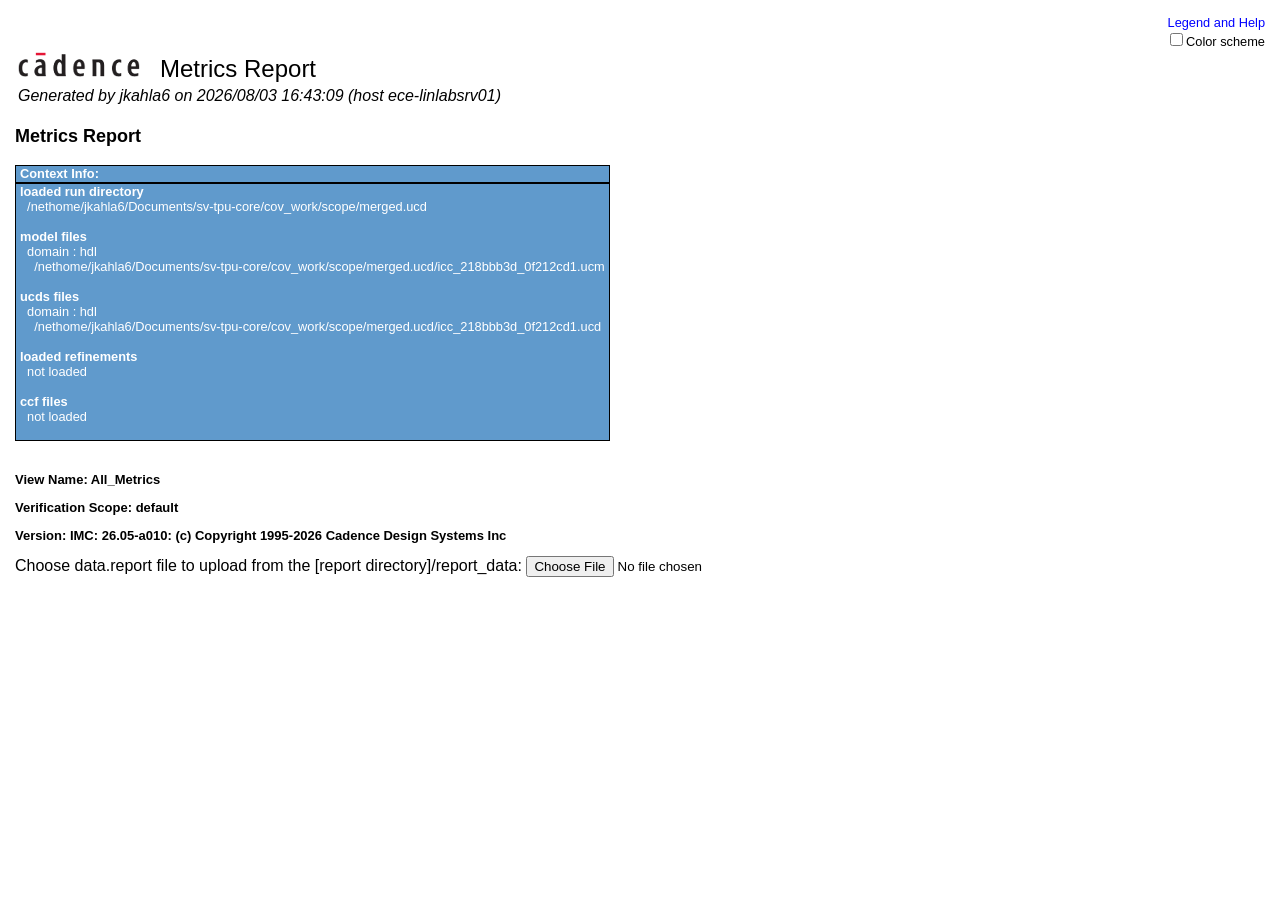
==== commit e49ba1c5: "Complete report" ====
--- a/cov_work/functional_summary/index_local.html
+++ b/cov_work/functional_summary/index_local.html
@@ -6,7 +6,7 @@
     <script>
         var isDetachable = 1;
         var isReportWithIcons = 0;
-        var testName = "data_03-08-2026_04~33~45.report";
+        var testName = "data_03-08-2026_04~43~09.report";
     </script>
 <!--link type="text/css" rel="stylesheet" href="lib/jquery-ui.css" /-->
 <script src="resources/lib/jquery-1.11.1.min.js" type="text/javascript"></script>
@@ -62,7 +62,7 @@
         </td>
     </tr>
     <tr>
-        <td><i>Generated by akulkarni434 on 2026/08/03 16:33:45 (host ece-linlabsrv01)</i></td>
+        <td><i>Generated by jkahla6 on 2026/08/03 16:43:09 (host ece-linlabsrv01)</i></td>
     </tr>
 
 </table>
@@ -76,7 +76,7 @@
     </thead>
     <tr>
         <td class="wht_wider">
-        <b>loaded run directory</b><br>&nbsp;&nbsp;/nethome/akulkarni434/Documents/sv-tpu-core/cov_work/scope/merged.ucd<br><br><b>model files</b><br>&nbsp;&nbsp;domain : hdl<br>&nbsp;&nbsp;&nbsp;&nbsp;/nethome/akulkarni434/Documents/sv-tpu-core/cov_work/scope/merged.ucd/icc_218bbb3d_0f212cd1.ucm<br><br><b>ucds files</b><br>&nbsp;&nbsp;domain : hdl<br>&nbsp;&nbsp;&nbsp;&nbsp;/nethome/akulkarni434/Documents/sv-tpu-core/cov_work/scope/merged.ucd/icc_218bbb3d_0f212cd1.ucd<br><br><b>loaded refinements</b><br>&nbsp;&nbsp;not loaded<br><br><b>ccf files</b><br>&nbsp;&nbsp;not loaded<br><br>
+        <b>loaded run directory</b><br>&nbsp;&nbsp;/nethome/jkahla6/Documents/sv-tpu-core/cov_work/scope/merged.ucd<br><br><b>model files</b><br>&nbsp;&nbsp;domain : hdl<br>&nbsp;&nbsp;&nbsp;&nbsp;/nethome/jkahla6/Documents/sv-tpu-core/cov_work/scope/merged.ucd/icc_218bbb3d_0f212cd1.ucm<br><br><b>ucds files</b><br>&nbsp;&nbsp;domain : hdl<br>&nbsp;&nbsp;&nbsp;&nbsp;/nethome/jkahla6/Documents/sv-tpu-core/cov_work/scope/merged.ucd/icc_218bbb3d_0f212cd1.ucd<br><br><b>loaded refinements</b><br>&nbsp;&nbsp;not loaded<br><br><b>ccf files</b><br>&nbsp;&nbsp;not loaded<br><br>
         </td>
     </tr>
 </table>
